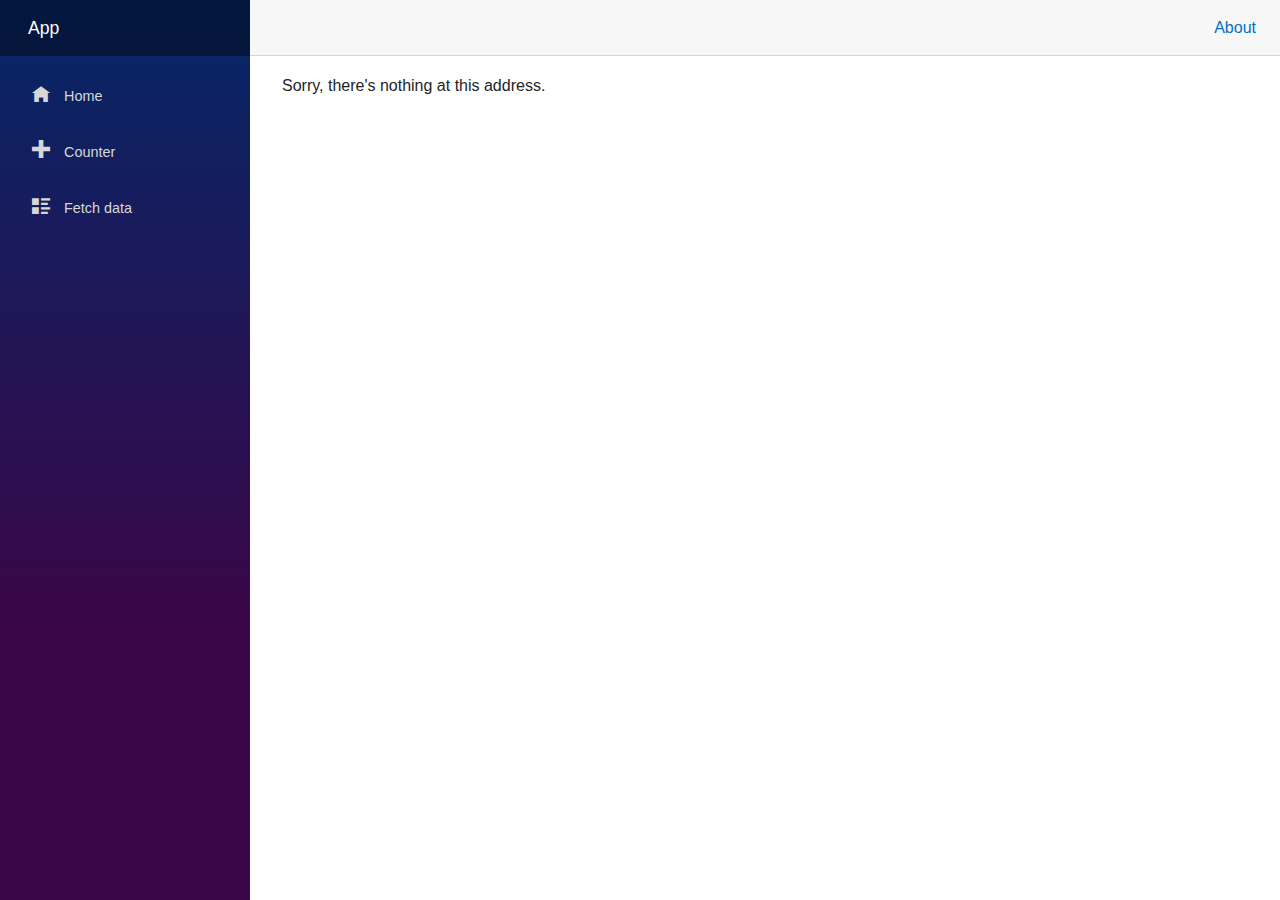
==== index.html @ 13101e99 "Deploying to gh-pages from  @ b53d62dedc09e132e080075dcee1c8d826ec478c 🚀" ====
<!DOCTYPE html>
<html lang="en">

<head>
    <meta charset="utf-8" />
    <meta name="viewport" content="width=device-width, initial-scale=1.0, maximum-scale=1.0, user-scalable=no" />
    <title>App</title>
    <base href="/" />
    <link href="css/bootstrap/bootstrap.min.css" rel="stylesheet" />
    <link href="css/app.css" rel="stylesheet" />
    <link rel="icon" type="image/png" href="favicon.png" />
    <link href="App.styles.css" rel="stylesheet" />
</head>

<body>
    <div id="app">
        <svg class="loading-progress">
            <circle r="40%" cx="50%" cy="50%" />
            <circle r="40%" cx="50%" cy="50%" />
        </svg>
        <div class="loading-progress-text"></div>
    </div>

    <div id="blazor-error-ui">
        An unhandled error has occurred.
        <a href="" class="reload">Reload</a>
        <a class="dismiss">🗙</a>
    </div>
    <script src="_framework/blazor.webassembly.js"></script>
</body>

</html>
---- css/app.css ----
@import url('open-iconic/font/css/open-iconic-bootstrap.min.css');

html, body {
    font-family: 'Helvetica Neue', Helvetica, Arial, sans-serif;
}

h1:focus {
    outline: none;
}

a, .btn-link {
    color: #0071c1;
}

.btn-primary {
    color: #fff;
    background-color: #1b6ec2;
    border-color: #1861ac;
}

.btn:focus, .btn:active:focus, .btn-link.nav-link:focus, .form-control:focus, .form-check-input:focus {
  box-shadow: 0 0 0 0.1rem white, 0 0 0 0.25rem #258cfb;
}

.content {
    padding-top: 1.1rem;
}

.valid.modified:not([type=checkbox]) {
    outline: 1px solid #26b050;
}

.invalid {
    outline: 1px solid red;
}

.validation-message {
    color: red;
}

#blazor-error-ui {
    background: lightyellow;
    bottom: 0;
    box-shadow: 0 -1px 2px rgba(0, 0, 0, 0.2);
    display: none;
    left: 0;
    padding: 0.6rem 1.25rem 0.7rem 1.25rem;
    position: fixed;
    width: 100%;
    z-index: 1000;
}

    #blazor-error-ui .dismiss {
        cursor: pointer;
        position: absolute;
        right: 0.75rem;
        top: 0.5rem;
    }

.blazor-error-boundary {
    background: url([data-uri]) no-repeat 1rem/1.8rem, #b32121;
    padding: 1rem 1rem 1rem 3.7rem;
    color: white;
}

    .blazor-error-boundary::after {
        content: "An error has occurred."
    }

.loading-progress {
    position: relative;
    display: block;
    width: 8rem;
    height: 8rem;
    margin: 20vh auto 1rem auto;
}

    .loading-progress circle {
        fill: none;
        stroke: #e0e0e0;
        stroke-width: 0.6rem;
        transform-origin: 50% 50%;
        transform: rotate(-90deg);
    }

        .loading-progress circle:last-child {
            stroke: #1b6ec2;
            stroke-dasharray: calc(3.141 * var(--blazor-load-percentage, 0%) * 0.8), 500%;
            transition: stroke-dasharray 0.05s ease-in-out;
        }

.loading-progress-text {
    position: absolute;
    text-align: center;
    font-weight: bold;
    inset: calc(20vh + 3.25rem) 0 auto 0.2rem;
}

    .loading-progress-text:after {
        content: var(--blazor-load-percentage-text, "Loading");
    }
---- App.styles.css ----
/* /Shared/MainLayout.razor.rz.scp.css */
.page[b-6ak0w1v6yn] {
    position: relative;
    display: flex;
    flex-direction: column;
}

main[b-6ak0w1v6yn] {
    flex: 1;
}

.sidebar[b-6ak0w1v6yn] {
    background-image: linear-gradient(180deg, rgb(5, 39, 103) 0%, #3a0647 70%);
}

.top-row[b-6ak0w1v6yn] {
    background-color: #f7f7f7;
    border-bottom: 1px solid #d6d5d5;
    justify-content: flex-end;
    height: 3.5rem;
    display: flex;
    align-items: center;
}

    .top-row[b-6ak0w1v6yn]  a, .top-row[b-6ak0w1v6yn]  .btn-link {
        white-space: nowrap;
        margin-left: 1.5rem;
        text-decoration: none;
    }

    .top-row[b-6ak0w1v6yn]  a:hover, .top-row[b-6ak0w1v6yn]  .btn-link:hover {
        text-decoration: underline;
    }

    .top-row[b-6ak0w1v6yn]  a:first-child {
        overflow: hidden;
        text-overflow: ellipsis;
    }

@media (max-width: 640.98px) {
    .top-row:not(.auth)[b-6ak0w1v6yn] {
        display: none;
    }

    .top-row.auth[b-6ak0w1v6yn] {
        justify-content: space-between;
    }

    .top-row[b-6ak0w1v6yn]  a, .top-row[b-6ak0w1v6yn]  .btn-link {
        margin-left: 0;
    }
}

@media (min-width: 641px) {
    .page[b-6ak0w1v6yn] {
        flex-direction: row;
    }

    .sidebar[b-6ak0w1v6yn] {
        width: 250px;
        height: 100vh;
        position: sticky;
        top: 0;
    }

    .top-row[b-6ak0w1v6yn] {
        position: sticky;
        top: 0;
        z-index: 1;
    }

    .top-row.auth[b-6ak0w1v6yn]  a:first-child {
        flex: 1;
        text-align: right;
        width: 0;
    }

    .top-row[b-6ak0w1v6yn], article[b-6ak0w1v6yn] {
        padding-left: 2rem !important;
        padding-right: 1.5rem !important;
    }
}
/* /Shared/NavMenu.razor.rz.scp.css */
.navbar-toggler[b-ip5e0bwk2e] {
    background-color: rgba(255, 255, 255, 0.1);
}

.top-row[b-ip5e0bwk2e] {
    height: 3.5rem;
    background-color: rgba(0,0,0,0.4);
}

.navbar-brand[b-ip5e0bwk2e] {
    font-size: 1.1rem;
}

.oi[b-ip5e0bwk2e] {
    width: 2rem;
    font-size: 1.1rem;
    vertical-align: text-top;
    top: -2px;
}

.nav-item[b-ip5e0bwk2e] {
    font-size: 0.9rem;
    padding-bottom: 0.5rem;
}

    .nav-item:first-of-type[b-ip5e0bwk2e] {
        padding-top: 1rem;
    }

    .nav-item:last-of-type[b-ip5e0bwk2e] {
        padding-bottom: 1rem;
    }

    .nav-item[b-ip5e0bwk2e]  a {
        color: #d7d7d7;
        border-radius: 4px;
        height: 3rem;
        display: flex;
        align-items: center;
        line-height: 3rem;
    }

.nav-item[b-ip5e0bwk2e]  a.active {
    background-color: rgba(255,255,255,0.25);
    color: white;
}

.nav-item[b-ip5e0bwk2e]  a:hover {
    background-color: rgba(255,255,255,0.1);
    color: white;
}

@media (min-width: 641px) {
    .navbar-toggler[b-ip5e0bwk2e] {
        display: none;
    }

    .collapse[b-ip5e0bwk2e] {
        /* Never collapse the sidebar for wide screens */
        display: block;
    }
    
    .nav-scrollable[b-ip5e0bwk2e] {
        /* Allow sidebar to scroll for tall menus */
        height: calc(100vh - 3.5rem);
        overflow-y: auto;
    }
}
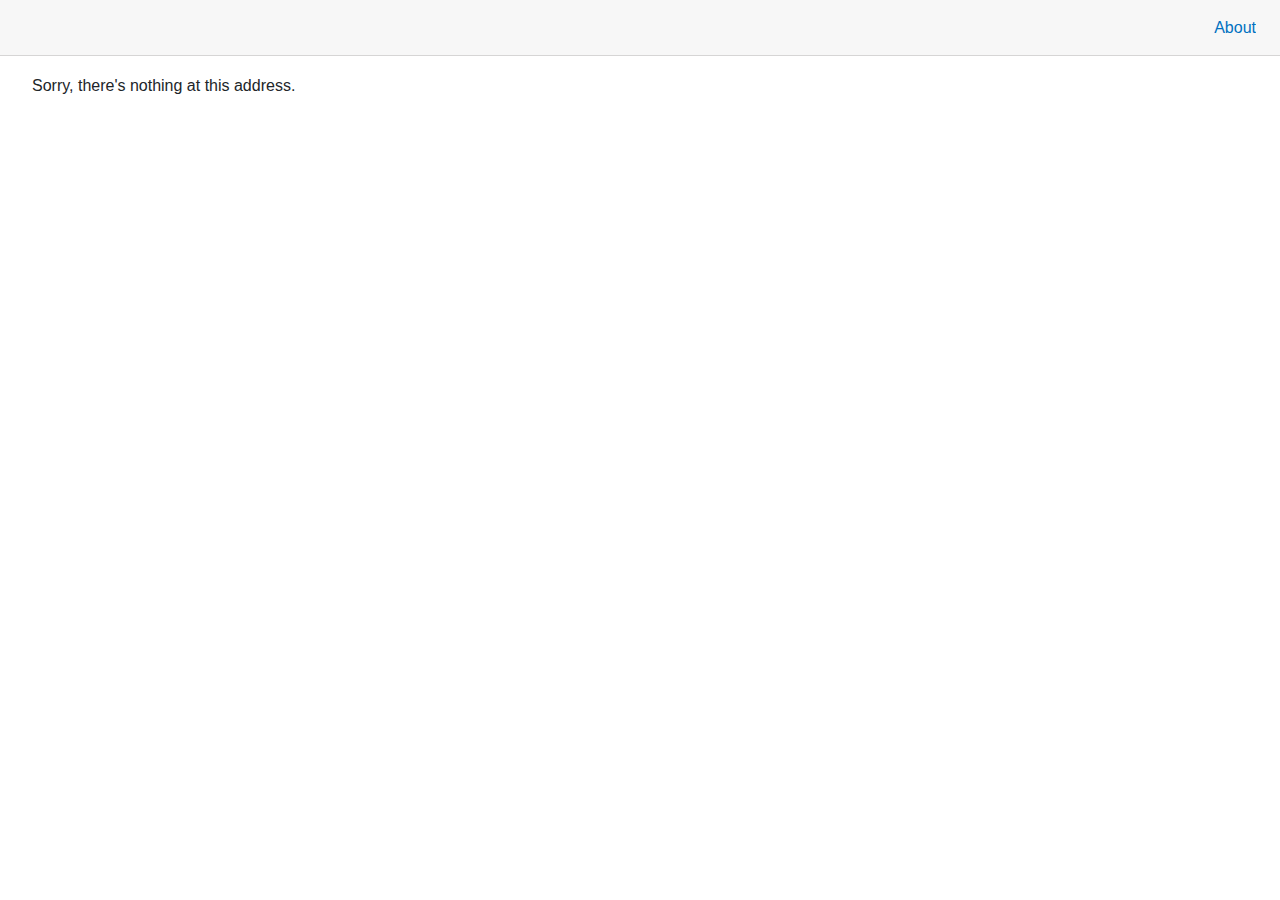
==== commit 3077ea43: "Deploying to gh-pages from  @ cb9f1c84282844bb753ad178739679118059f973 🚀" ====
--- a/index.html
+++ b/index.html
@@ -5,7 +5,6 @@
     <meta charset="utf-8" />
     <meta name="viewport" content="width=device-width, initial-scale=1.0, maximum-scale=1.0, user-scalable=no" />
     <title>App</title>
-    <base href="/" />
     <link href="css/bootstrap/bootstrap.min.css" rel="stylesheet" />
     <link href="css/app.css" rel="stylesheet" />
     <link rel="icon" type="image/png" href="favicon.png" />
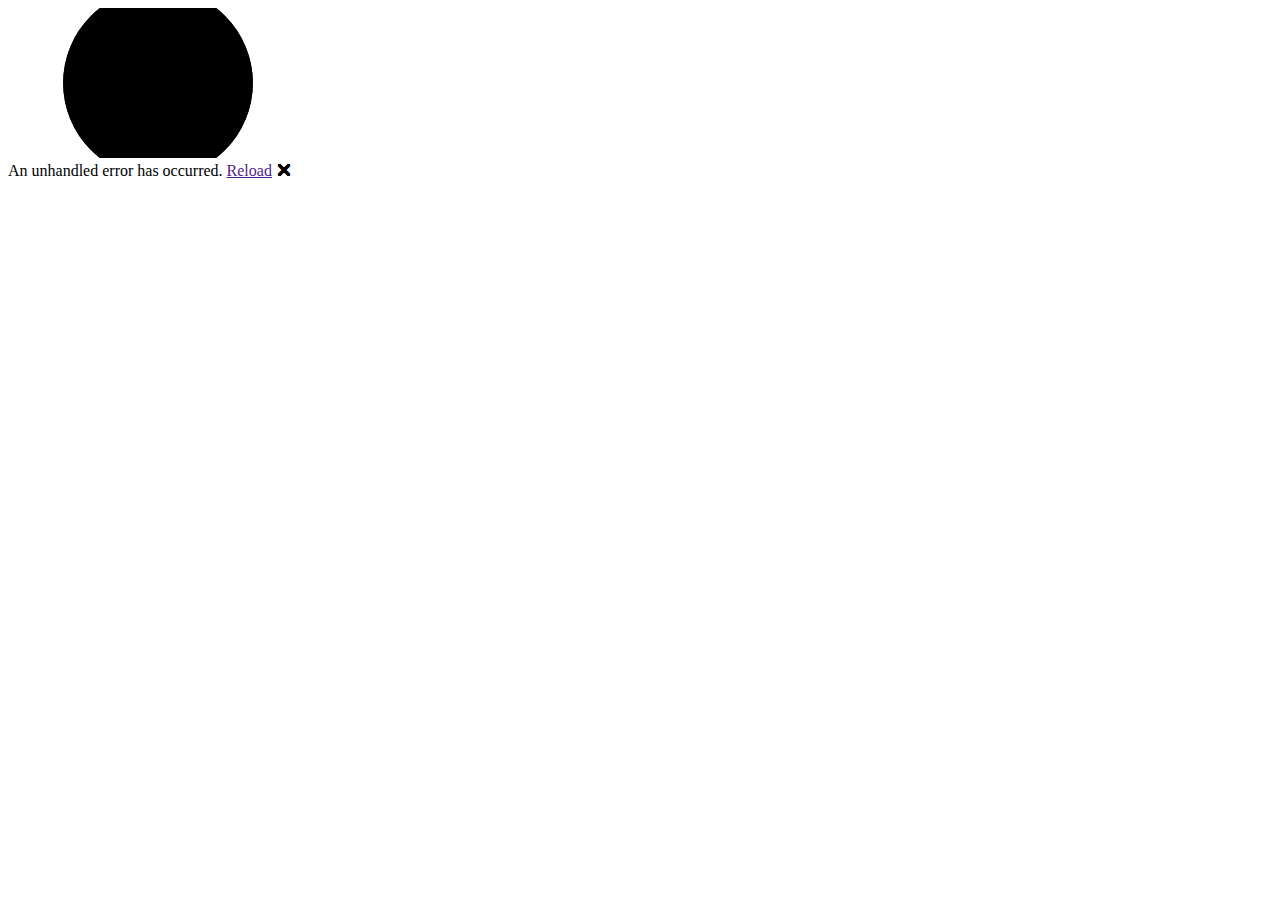
==== commit d2ce2c18: "Create index.html" ====
--- a/index.html
+++ b/index.html
@@ -5,6 +5,7 @@
     <meta charset="utf-8" />
     <meta name="viewport" content="width=device-width, initial-scale=1.0, maximum-scale=1.0, user-scalable=no" />
     <title>App</title>
+    <base href="/TIMESHIT/" />
     <link href="css/bootstrap/bootstrap.min.css" rel="stylesheet" />
     <link href="css/app.css" rel="stylesheet" />
     <link rel="icon" type="image/png" href="favicon.png" />
